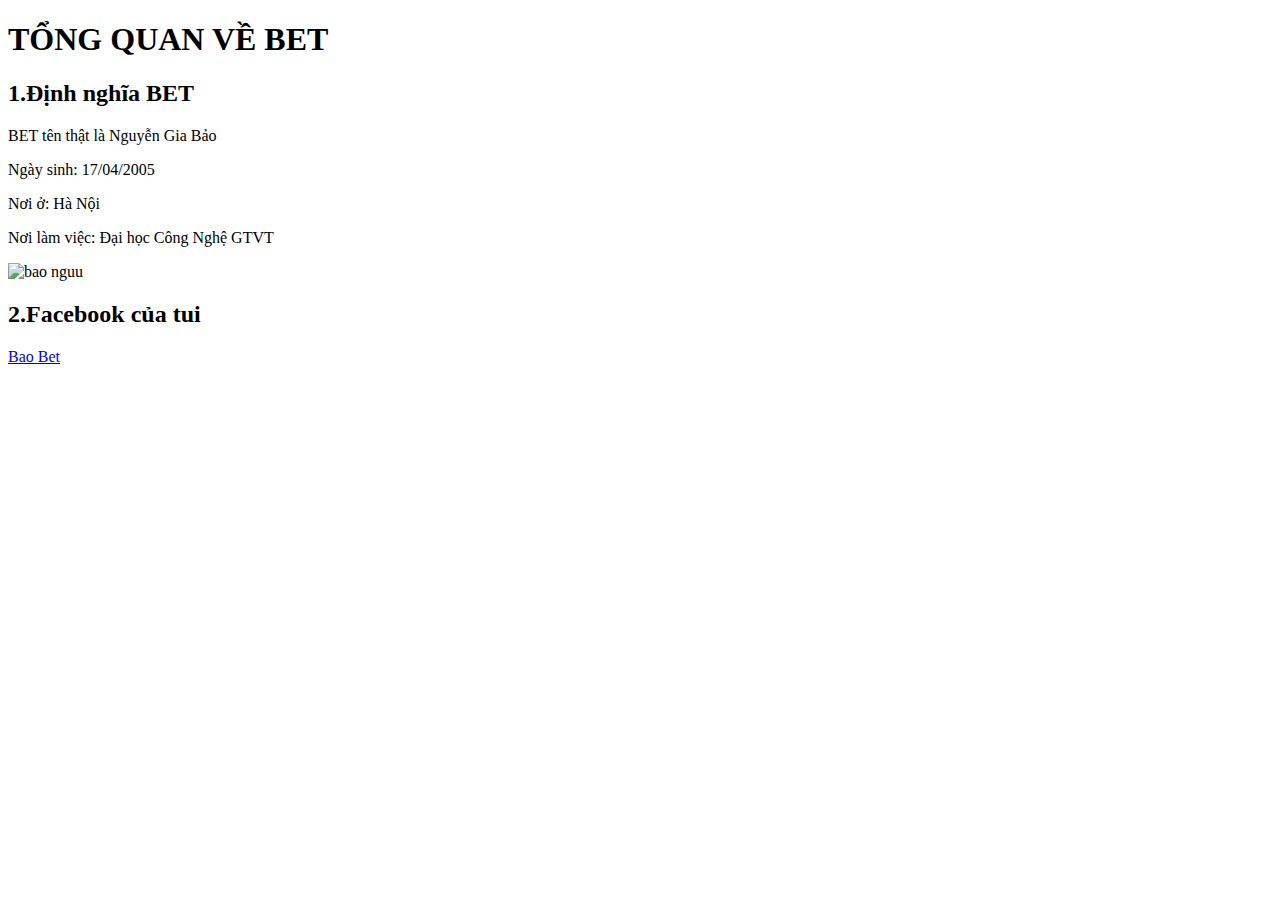
==== index.html @ 524f14ed "Laptrinhweb" ====
<!DOCTYPE html>
<html lang="en">
<head>
<!-- Phần đầu -->
    <meta charset="UTF-8">
    <meta name="viewport" content="width=<>, initial-scale=1.0">
    <title>Bao Bet hihi</title>
</head>
<!-- phần thân -->
<body>
    <h1>TỔNG QUAN VỀ BET</h1>
    <h2>1.Định nghĩa BET</h2>
    <p>BET tên thật là Nguyễn Gia Bảo</p>
    <p>Ngày sinh: 17/04/2005</p>
    <p>Nơi ở: Hà Nội</p>
    <p>Nơi làm việc: Đại học Công Nghệ GTVT</p>
    
    <img src="C:\Users\ADMIN\Pictures\bao.jpg" alt="bao nguu" height="200" width="200">
    <h2>2.Facebook của tui</h2>
    
    <a href="https://www.facebook.com/ngbao174">Bao Bet</a>
</body>
</html>
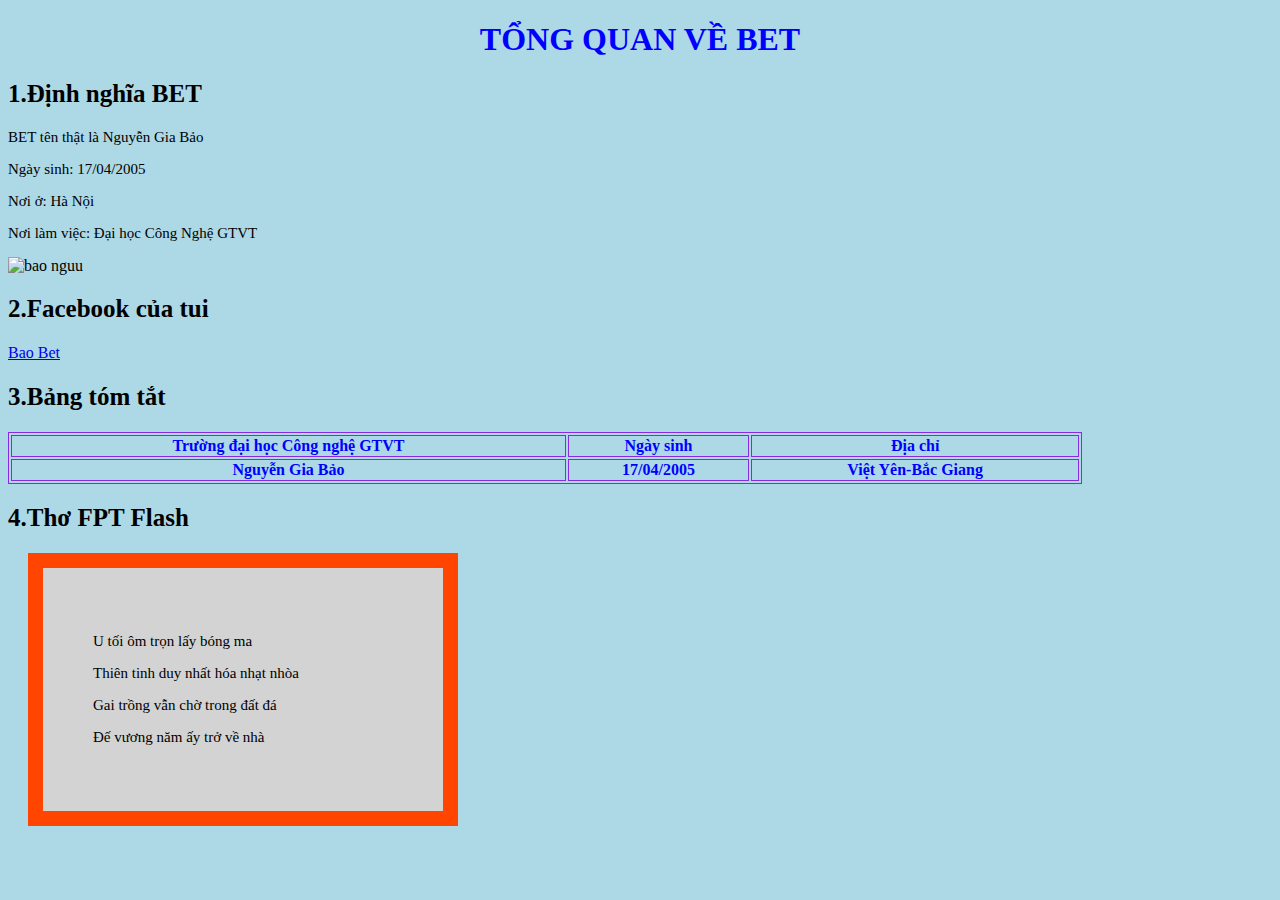
==== commit 7195fcfc: "gioithieuveBET" ====
--- a/index.html
+++ b/index.html
@@ -1,10 +1,24 @@
 <!DOCTYPE html>
-<html lang="en">
+<html>
+<style>
+table, th, td {
+    border:1px solid blueviolet
+}
+div {
+  background-color: lightgrey;
+  width: 300px;
+  border: 15px solid orangered;
+  padding: 50px;
+  margin: 20px;
+}
+</style>
+<!-- Phần đầu -->
 <head>
-<!-- Phần đầu -->
     <meta charset="UTF-8">
     <meta name="viewport" content="width=<>, initial-scale=1.0">
     <title>Bao Bet hihi</title>
+    <link rel="stylesheet" href="./css/mystyle.css">
+
 </head>
 <!-- phần thân -->
 <body>
@@ -15,9 +29,30 @@
     <p>Nơi ở: Hà Nội</p>
     <p>Nơi làm việc: Đại học Công Nghệ GTVT</p>
     
-    <img src="C:\Users\ADMIN\Pictures\bao.jpg" alt="bao nguu" height="200" width="200">
+    <img src="https://scontent.fhan5-7.fna.fbcdn.net/v/t39.30808-6/465726424_1134505694854471_5710111942994740691_n.jpg?_nc_cat=103&ccb=1-7&_nc_sid=6ee11a&_nc_eui2=AeEYwygrDdTCYteLp91AYgnJg7KUkaUn1jyDspSRpSfWPM_5h3TmpouyWUeyVJIDUCa2YD5unnE5hvzh3SMLsPl1&_nc_ohc=CK3GHvVDBbcQ7kNvgGSGO7_&_nc_zt=23&_nc_ht=scontent.fhan5-7.fna&_nc_gid=AvCvLuegdVRh0jfvQQkM2zN&oh=00_AYBQV9MWOpmBjtZfqoXeDpn_XstFo-5hQjxOn9WfYDr3aA&oe=673A262E" alt="bao nguu" height="200" width="200">
     <h2>2.Facebook của tui</h2>
     
     <a href="https://www.facebook.com/ngbao174">Bao Bet</a>
+    <h2>3.Bảng tóm tắt</h2>
+<table style="width:85%">
+    <tr>
+        <th>Trường đại học Công nghệ GTVT</th>
+        <th>Ngày sinh</th>
+        <th>Địa chỉ</th>
+    </tr>
+    <tr>
+        <th>Nguyễn Gia Bảo</th>
+        <th>17/04/2005</th>
+        <th>Việt Yên-Bắc Giang</th>
+    </tr>
+</table>
+<h2>4.Thơ FPT Flash</h2>
+<div>
+    <p>U tối ôm trọn lấy bóng ma</p>
+    <p>Thiên tinh duy nhất hóa nhạt nhòa</p>
+    <p>Gai trồng vẫn chờ trong đất đá</p>
+    <p>Đế vương năm ấy trở về nhà</p>
+</div>
+</table>
 </body>
 </html>--- a/css/mystyle.css
+++ b/css/mystyle.css
@@ -0,0 +1,18 @@
+body {
+    background-color: lightblue;
+}
+h1 {
+    color: blue;
+    text-align: center;
+}
+h2 {
+    color: black;
+    font-size: 25px;
+}
+p {
+    font-family: verdana;
+    font-size: 15px;
+}
+th,td {
+    color: blue;
+}